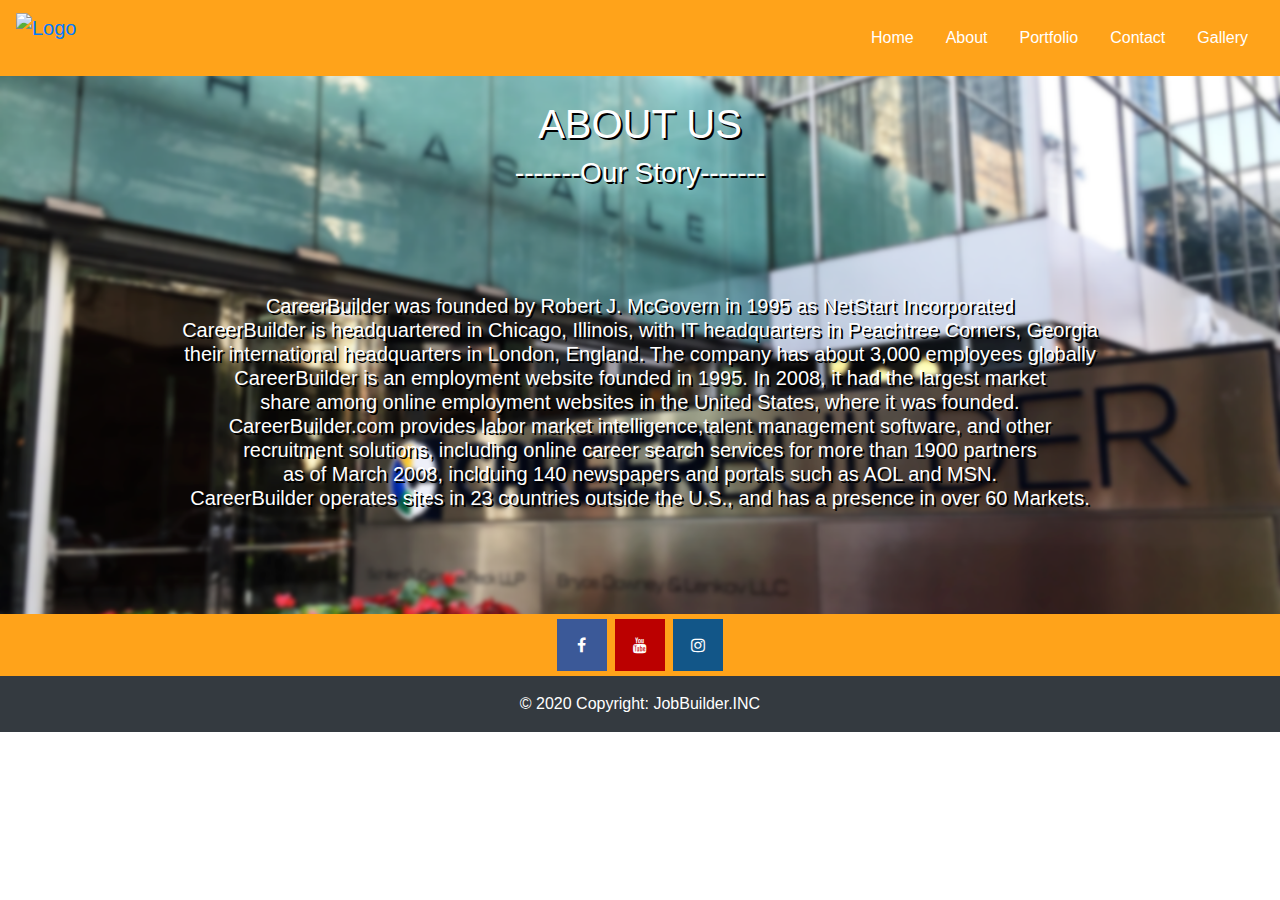
==== about.html @ 2f851ad8 "PIT" ====
<!DOCTYPE html>
<html lang="en">
<head>
    <meta charset="UTF-8">
    <meta name="viewport" content="width=device-width, initial-scale=1.0">
    <title>About me</title>
    <link rel="stylesheet" href="https://stackpath.bootstrapcdn.com/bootstrap/4.4.1/css/bootstrap.min.css" integrity="sha384-Vkoo8x4CGsO3+Hhxv8T/Q5PaXtkKtu6ug5TOeNV6gBiFeWPGFN9MuhOf23Q9Ifjh" crossorigin="anonymous">
    <link rel="stylesheet" href="picture.css" type="text/css">
    <link rel="stylesheet" href="https://cdnjs.cloudflare.com/ajax/libs/font-awesome/4.7.0/css/font-awesome.min.css">
</head>
<body>
    <div id ="wrapper bg-dark">
        <nav class = "navbar navbar-primary " id="navb">
            <a  class = "navbar-brand" href="#">   
                <img src="logo.png" width="120" height="50" class = "d-inline-block align-top" alt="Logo"></a>
                
             <ul class="nav">
                <li class="nav-item"><a class="nav-link text-white" href="file:///C:/Users/rarapacana/Documents/LOUIE/PRINT/myweb/home.html">Home</a></li>
                <li class="nav-item"><a class="nav-link text-white" href="file:///C:/Users/rarapacana/Documents/LOUIE/PRINT/myweb/about.html">About</a></li>
                <li class="nav-item"><a class="nav-link text-white" href="file:///C:/Users/rarapacana/Documents/LOUIE/PRINT/myweb/portfolio.html">Portfolio</a></li>
                <li class="nav-item"><a class="nav-link text-white" href="file:///C:/Users/rarapacana/Documents/LOUIE/PRINT/myweb/contact.html">Contact</a></li>
                <li class="nav-item"><a class="nav-link text-white" href="file:///C:/Users/rarapacana/Documents/LOUIE/PRINT/myweb/gallery.html">Gallery</a></li>

             </ul>   
        </nav>
    </div>
    
    <div class="pic2" id="wrapper">
        <br>        
            <h1 class="h text-center text-white">ABOUT US</h1>
            <h3 class="h text-white text-center">-------Our Story-------</h3>
<br><br><br>

            <div>
                <div class="h text-center text-white">
                    <br>
                    <h5>
                        CareerBuilder was founded by  Robert J. McGovern in 1995 as NetStart Incorporated <br>
                        CareerBuilder is headquartered in Chicago, Illinois, with IT headquarters in Peachtree Corners, Georgia <br> their international headquarters in London, England. The company has about 3,000 employees globally <br>
                        CareerBuilder is an employment website founded in 1995. In 2008, it had the largest market <br>
                        share among online employment websites in the United States, where it was founded. <br>
                        CareerBuilder.com provides labor market intelligence,talent management software, and other <br>
                        recruitment solutions, including online career search services for more than 1900 partners<br>
                        as of March 2008, inclduing 140 newspapers and portals such as AOL and MSN. <br>
                        CareerBuilder operates sites in 23 countries outside the U.S., and has a presence in over 60 Markets. <br>

                    </h5>
                    <br>

                       <br>
                       <br>
                       <br>
                       
                </div>

            </div>
        

    </div>
    <footer class="page-footer font-small blue">
        
        <div class = "text-center "id="navb">
            <a href="https://www.facebook.com/workatcareerbuilder/" class="fa fa-facebook"></a>
            <a href="#" class="fa fa-youtube"></a>
            <a href="#" class="fa fa-instagram"></a>
        
    
        </div>
    
        <!-- Copyright -->
        <div class="footer-copyright text-center py-3 bg-dark text-white">© 2020 Copyright:
          <a class = "text-white"href="file:///F:/mywebv3/myweb/home.html">JobBuilder.INC</a>
        </div>
        <!-- Copyright -->
      </footer>
      <!-- Footer -->





    <script src="https://code.jquery.com/jquery-3.4.1.slim.min.js" integrity="sha384-J6qa4849blE2+poT4WnyKhv5vZF5SrPo0iEjwBvKU7imGFAV0wwj1yYfoRSJoZ+n" crossorigin="anonymous"></script>
    <script src="https://cdn.jsdelivr.net/npm/popper.js@1.16.0/dist/umd/popper.min.js" integrity="sha384-Q6E9RHvbIyZFJoft+2mJbHaEWldlvI9IOYy5n3zV9zzTtmI3UksdQRVvoxMfooAo" crossorigin="anonymous"></script>
    <script src="https://stackpath.bootstrapcdn.com/bootstrap/4.4.1/js/bootstrap.min.js" integrity="sha384-wfSDF2E50Y2D1uUdj0O3uMBJnjuUD4Ih7YwaYd1iqfktj0Uod8GCExl3Og8ifwB6" crossorigin="anonymous"></script>
</body>
</html>
---- picture.css ----
h1{
  text-shadow: 2px 2px black;
}
.bod{
  background-color: grey;
}
#navb{
  background: #ffa31a;
}
#pic1{
  background:transparent;  
}
.pic2{
  background-image: url("abou.png");
  background-size: cover;
  background-position: center;
}
#col-lg-4{
  opacity: 0.9;
  border-radius: 10px;
  border: 3px solid black;
}
.navbar-col{
  color: white;
}
#nav{
  color: grey;
  text-shadow: 1px 2px yellow  ;
}
.h{
  text-shadow: 2px 2px black;
  
}
h6{

  text-shadow: 2px 2px black;
}
#inp{
  margin-left: 15px;
  margin-right: 15px;
}


.fa {
  padding: 18px;
  font-size: 30px;
  width: 50px;
  text-align: center;
  text-decoration: none;
  margin: 5px 2px;
  background:transparent;
}
.fa:hover {
  opacity: 0.7;
  background:transparent;
  text-decoration: none;
}
.fa-facebook {
  background: #3B5998;
  color: white;
  
}

#hov:hover{
  text-decoration: none;
}
.fa-youtube {
  background: #bb0000;
  color: white;
  

}
.fa-instagram {
  background: #125688;
  color: white;
}
#trans{
  background:transparent;
}
.img{
  height: 100%;
  width: 100%;
}
#about {
  position: fixed;
  margin-left: 5px;
  max-width: 800px;
  width: 800px;
}

#about .content {
  position: absolute; /* Position the background text */
  bottom: 0; /* At the bottom. Use top:0 to append it to the top */
  background: rgb(0, 0, 0); /* Fallback color */
  background: rgba(0, 0, 0, 0.5); /* Black background with 0.5 opacity */
  color: #f1f1f1; /* Grey text */
  width: 95%; /* Full width */
  height: 30%;
  padding: 20px; /* Some padding */
  
}
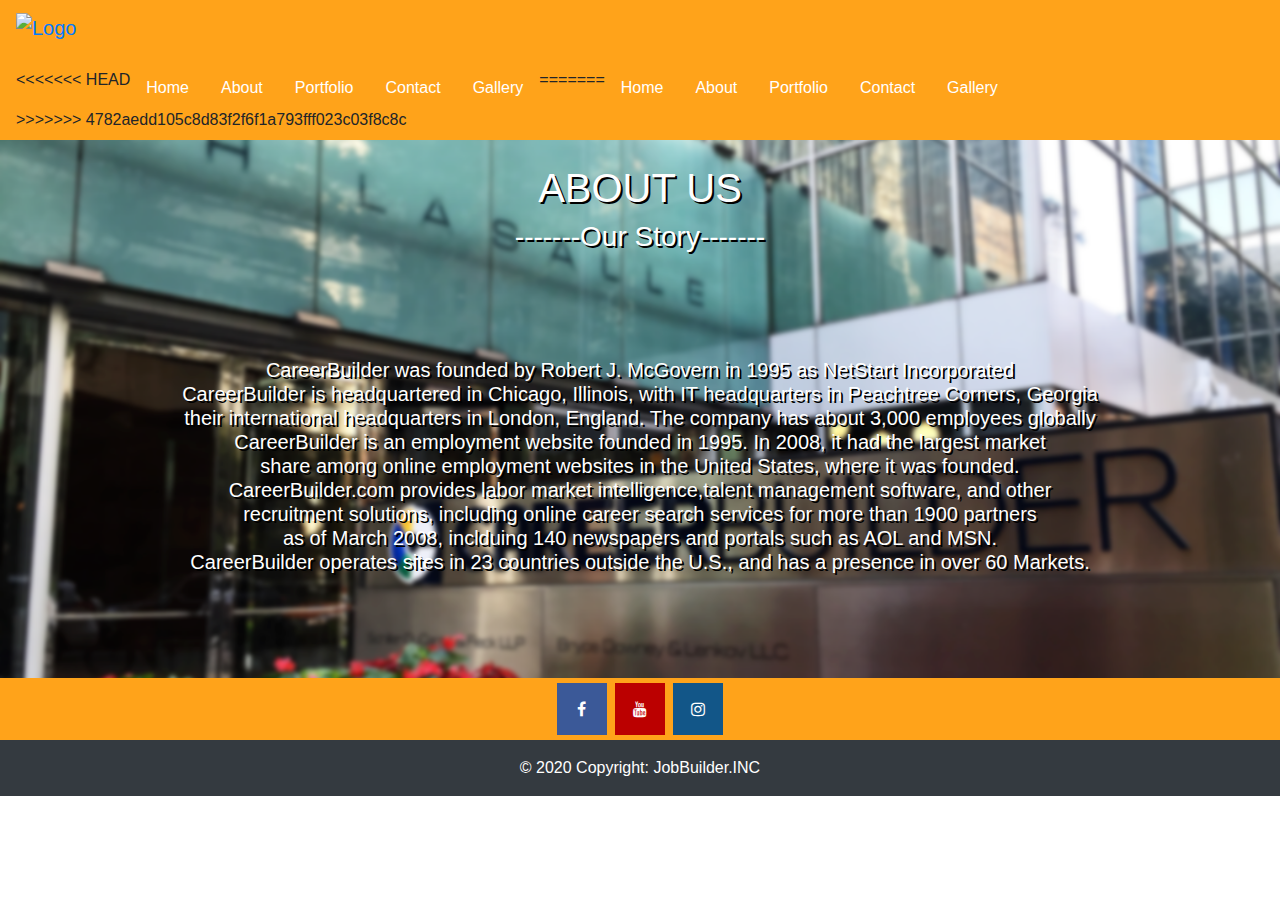
==== commit 7a290a6e: "new" ====
--- a/about.html
+++ b/about.html
@@ -15,11 +15,19 @@
                 <img src="logo.png" width="120" height="50" class = "d-inline-block align-top" alt="Logo"></a>
                 
              <ul class="nav">
+<<<<<<< HEAD
+                <li class="nav-item"><a class="nav-link text-white" href="file:///F:/mywebv3/myweb/home.html">Home</a></li>
+                <li class="nav-item"><a class="nav-link text-white" href="file:///F:/mywebv3/myweb/about.html">About</a></li>
+                <li class="nav-item"><a class="nav-link text-white" href="file:///F:/mywebv3/myweb/Portfolio.html">Portfolio</a></li>
+                <li class="nav-item"><a class="nav-link text-white" href="file:///F:/mywebv3/myweb/contact.html">Contact</a></li>
+                <li class="nav-item"><a class="nav-link text-white" href="file:///F:/mywebv3/myweb/gallery.html">Gallery</a></li>
+=======
                 <li class="nav-item"><a class="nav-link text-white" href="file:///C:/Users/rarapacana/Documents/LOUIE/PRINT/myweb/home.html">Home</a></li>
                 <li class="nav-item"><a class="nav-link text-white" href="file:///C:/Users/rarapacana/Documents/LOUIE/PRINT/myweb/about.html">About</a></li>
                 <li class="nav-item"><a class="nav-link text-white" href="file:///C:/Users/rarapacana/Documents/LOUIE/PRINT/myweb/portfolio.html">Portfolio</a></li>
                 <li class="nav-item"><a class="nav-link text-white" href="file:///C:/Users/rarapacana/Documents/LOUIE/PRINT/myweb/contact.html">Contact</a></li>
                 <li class="nav-item"><a class="nav-link text-white" href="file:///C:/Users/rarapacana/Documents/LOUIE/PRINT/myweb/gallery.html">Gallery</a></li>
+>>>>>>> 4782aedd105c8d83f2f6f1a793fff023c03f8c8c
 
              </ul>   
         </nav>
